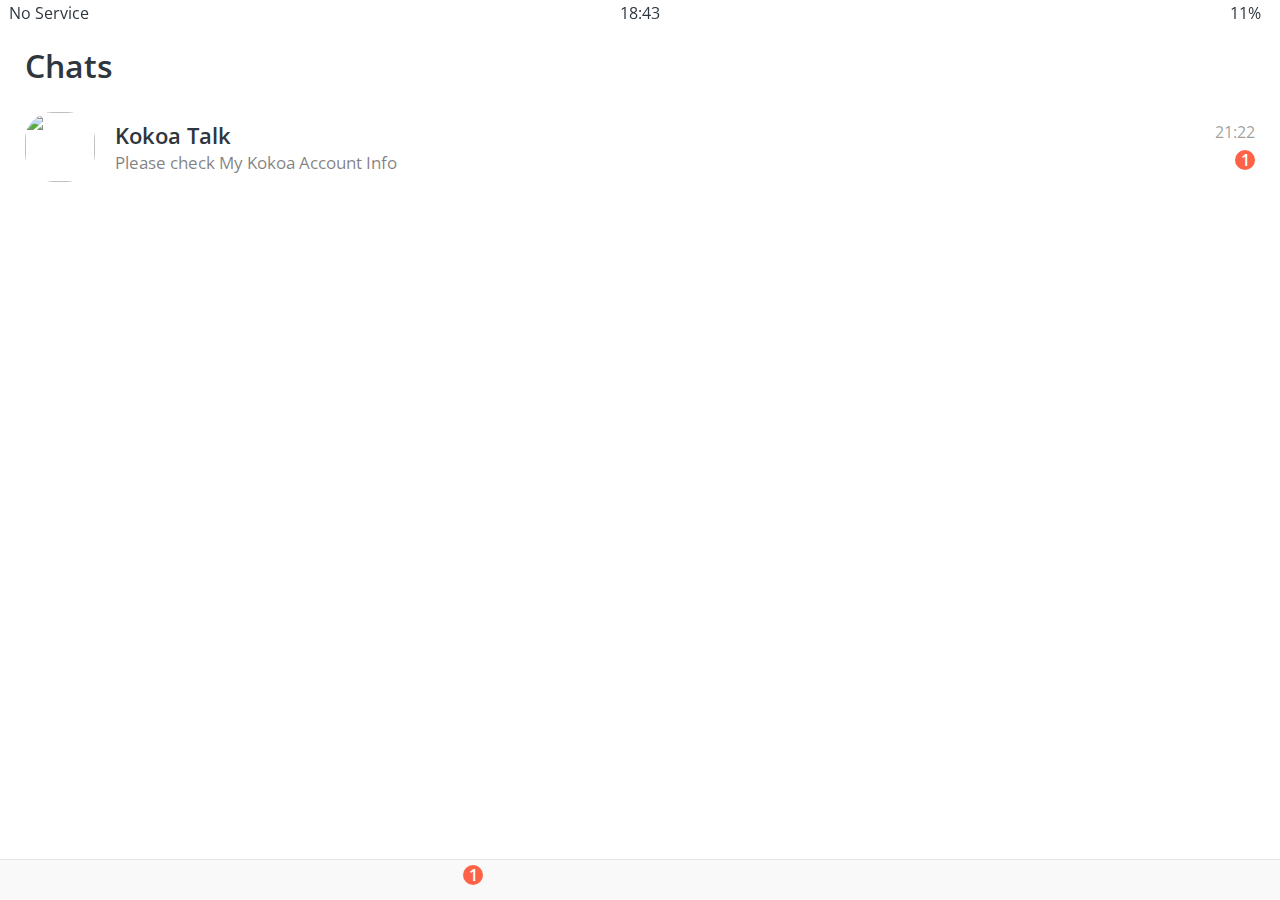
==== chats.html @ 94174455 "jobs done" ====
<!DOCTYPE html>
<html lang="en">
  <head>
    <meta charset="UTF-8" />
    <meta http-equiv="X-UA-Compatible" content="IE=edge" />
    <meta name="viewport" content="width=device-width, initial-scale=1.0" />
    <link rel="stylesheet" href="css/styles.css" />
    <title>Friends- KoKoa Clone</title>
  </head>

  <body>
    <!-- 화면 상단 상태바 -->
    <div class="status-bar">
      <div class="status-bar__column">
        <span>No Service</span>
        <i class="fa-solid fa-wifi"></i>
      </div>
      <div class="status-bar__column">
        <span>18:43</span>
      </div>
      <div class="status-bar__column">
        <span>11%</span>
        <i class="fa-solid fa-battery-quarter fa-lg"></i>
        <i class="fa-solid fa-bolt"></i>
      </div>
    </div>

    <!-- 스크린 헤더 -->
    <header class="screen-header">
      <h1 class="screen-header__title">Chats</h1>
      <div class="screen-header__icons">
        <span><i class="fas fa-search fa-lg"></i></span>
        <span><i class="far fa-comment-dots fa-lg"></i></span>
        <span><i class="fas fa-music fa-lg"></i></span>
        <a href="settings.html"
          ><span><i class="fas fa-cog fa-lg"></i></span
        ></a>
      </div>
    </header>

    <!-- 유저컴포넌트 -->
    <main class="main-screen">
      <div class="user-component">
        <div class="user-component__column">
          <img
            src="https://avatars3.githubusercontent.com/u/3612017"
            class="user-component__avatar"
          />
          <div class="user-component__text">
            <h4 class="user-component__title">Kokoa Talk</h4>
            <!-- subtitle is here -->
            <h6 class="user-component__subtitle">
              Please check My Kokoa Account Info
            </h6>
          </div>
        </div>
        <div class="user-component__column">
          <span class="user-component__time">21:22</span>
          <span class="badge">1</span>
        </div>
      </div>
    </main>
    <!-- 네비게이션 바 -->
    <nav class="nav">
      <ul class="nav__list">
        <li class="nav__btn">
          <a class="nav__link" href="friends.html"
            ><i class="far fa-user fa-2x"></i
          ></a>
        </li>
        <li class="nav__btn">
          <a class="nav__link" href="chats.html">
            <span class="nav__notification badge">1</span>
            <i class="fas fa-comment fa-2x"></i
          ></a>
        </li>
        <li class="nav__btn">
          <a class="nav__link" href="find.html"
            ><i class="fas fa-search fa-2x"></i
          ></a>
        </li>
        <li class="nav__btn">
          <a class="nav__link" href="more.html">
            <span class="nav__dot"></span>
            <i class="fas fa-ellipsis-h fa-2x"></i
          ></a>
        </li>
      </ul>
    </nav>

    <!-- 스크립트 -->
    <script
      src="https://kit.fontawesome.com/eebda4e76a.js"
      crossorigin="anonymous"
    ></script>
  </body>
</html>
---- css/styles.css ----
@import url("https://fonts.googleapis.com/css2?family=Open+Sans:wght@400;600&display=swap");

@import "reset.css";
@import "variables.css";

/* Components */
@import "component/status-bar.css";
@import "component/nav-bar.css";
@import "component/screen-header.css";
@import "component/user-component.css";
@import "component/badge.css";
@import "component/dotpoint.css";
@import "component/alt-screen-header.css";

/* screens */
@import "screens/login.css";
@import "screens/friends.css";
@import "screens/find.css";
@import "screens/more.css";

body {
  color: #2e363e;
  font-family: "Open Sans", sans-serif;
}

.main-screen {
  padding: 0px var(--horizontal-space);
}
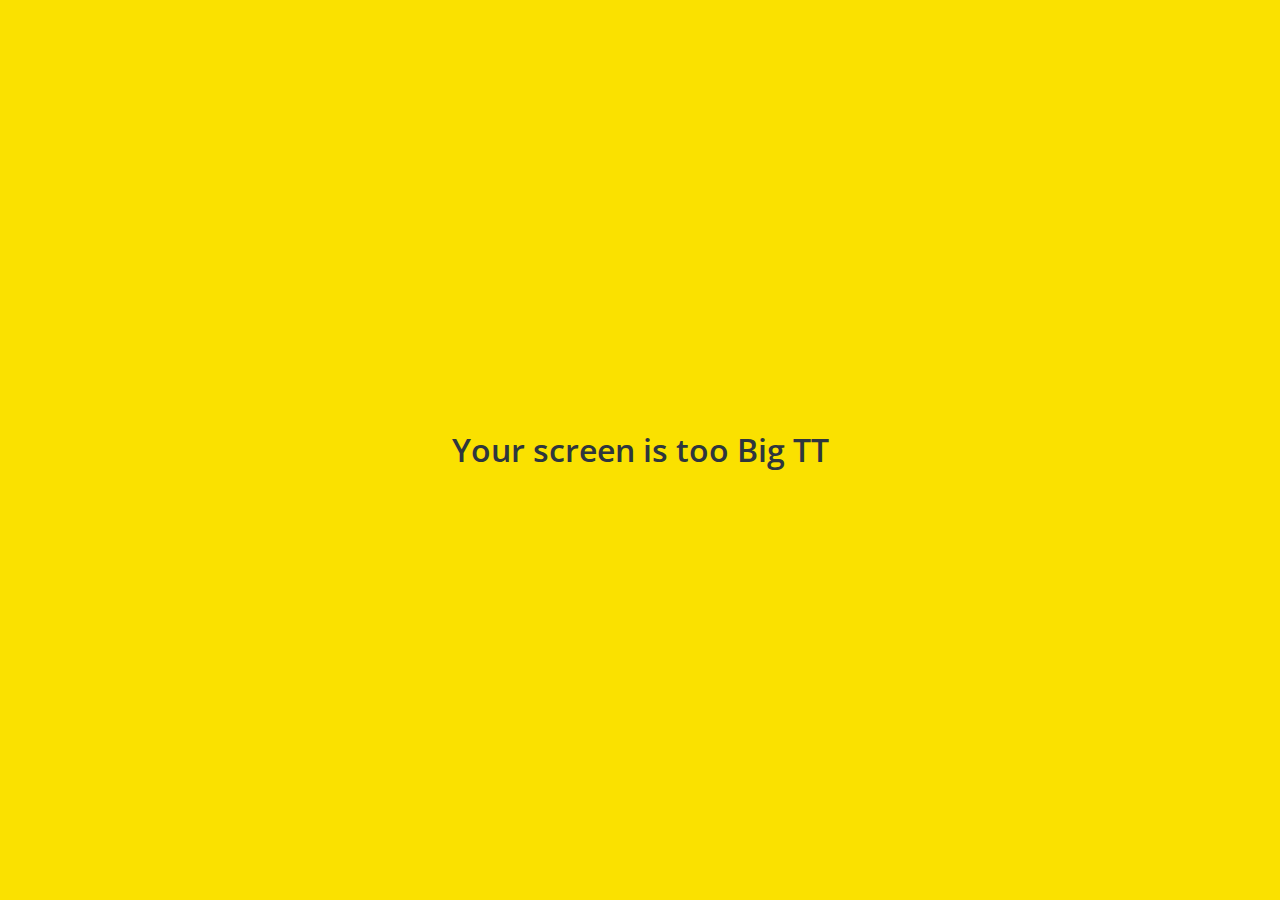
==== commit cf4dfbcd: "jobs all done" ====
--- a/chats.html
+++ b/chats.html
@@ -40,25 +40,27 @@
 
     <!-- 유저컴포넌트 -->
     <main class="main-screen">
-      <div class="user-component">
-        <div class="user-component__column">
-          <img
-            src="https://avatars3.githubusercontent.com/u/3612017"
-            class="user-component__avatar"
-          />
-          <div class="user-component__text">
-            <h4 class="user-component__title">Kokoa Talk</h4>
-            <!-- subtitle is here -->
-            <h6 class="user-component__subtitle">
-              Please check My Kokoa Account Info
-            </h6>
+      <a href="chat.html">
+        <div class="user-component">
+          <div class="user-component__column">
+            <img
+              src="https://avatars3.githubusercontent.com/u/3612017"
+              class="user-component__avatar"
+            />
+            <div class="user-component__text">
+              <h4 class="user-component__title">Kokoa Talk</h4>
+              <!-- subtitle is here -->
+              <h6 class="user-component__subtitle">
+                Please check My Kokoa Account Info
+              </h6>
+            </div>
+          </div>
+          <div class="user-component__column">
+            <span class="user-component__time">21:22</span>
+            <span class="badge">1</span>
           </div>
         </div>
-        <div class="user-component__column">
-          <span class="user-component__time">21:22</span>
-          <span class="badge">1</span>
-        </div>
-      </div>
+      </a>
     </main>
     <!-- 네비게이션 바 -->
     <nav class="nav">
@@ -88,6 +90,10 @@
       </ul>
     </nav>
 
+    <div id="no-mobile">
+      <span>Your screen is too Big TT</span>
+    </div>
+
     <!-- 스크립트 -->
     <script
       src="https://kit.fontawesome.com/eebda4e76a.js"
--- a/css/styles.css
+++ b/css/styles.css
@@ -11,12 +11,15 @@
 @import "component/badge.css";
 @import "component/dotpoint.css";
 @import "component/alt-screen-header.css";
+@import "component/no-mobile.css";
 
 /* screens */
 @import "screens/login.css";
 @import "screens/friends.css";
 @import "screens/find.css";
 @import "screens/more.css";
+@import "screens/settings.css";
+@import "screens/chat.css";
 
 body {
   color: #2e363e;
